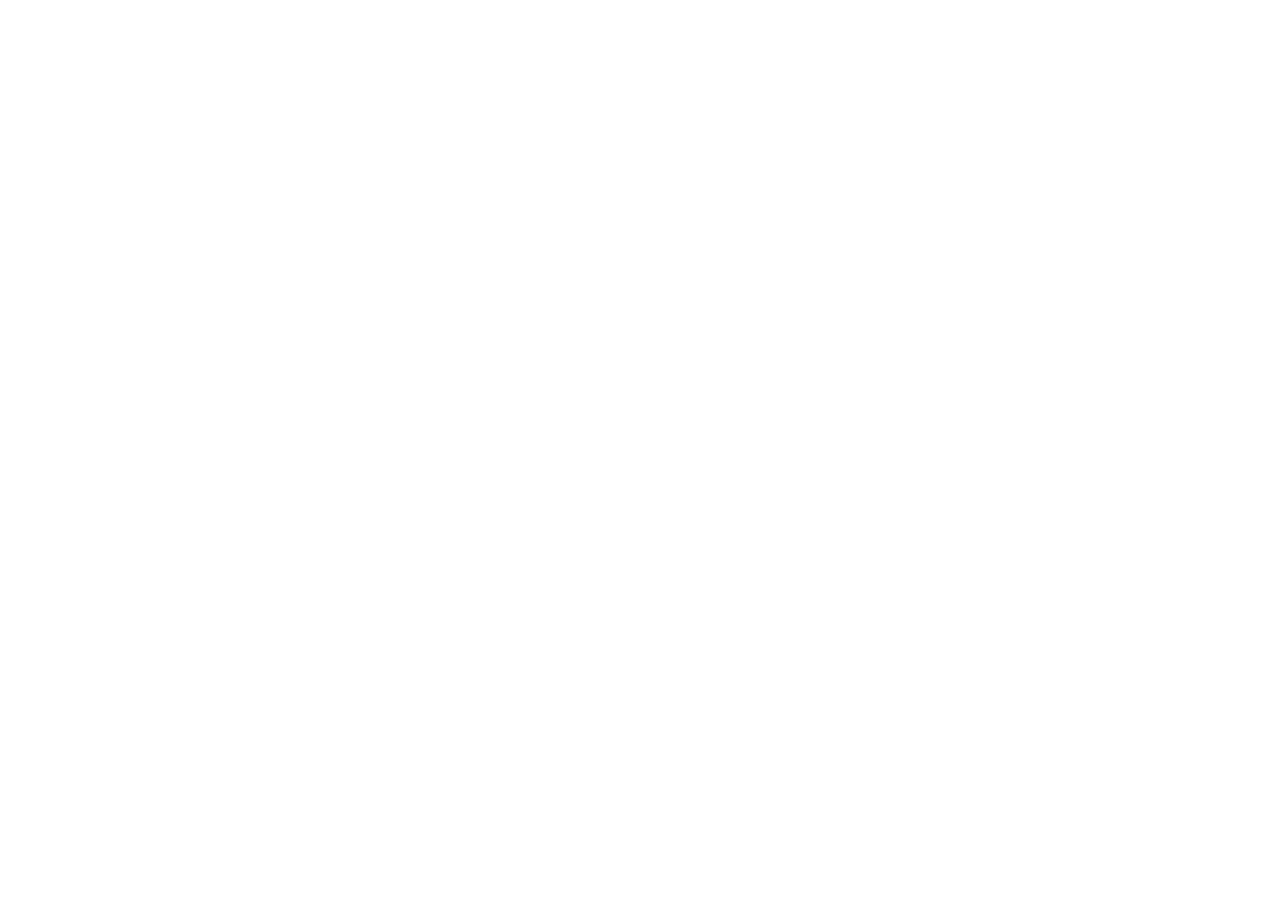
==== index.html @ 5ee7a1ef "feat(root): add og image to index Declare open graph image metadata for link previews." ====
<!doctype html>
<html lang="en">
<head>
  <meta charset="utf-8">
  <meta name="viewport" content="width=device-width, initial-scale=1">
  <link rel="stylesheet" href="/style.css">
  <link rel="icon" href="/favicon.ico">
  <link rel="icon" href="/assets/favicon.svg">
  <title>Den Renovatto</title>
  <meta name="description" content="Portfolio for UX/UI design case studies.">
  <meta property="og:title" content="Den Renovatto">
  <meta property="og:description" content="Portfolio for UX/UI Design case studies.">
  <meta property="og:image" content="https://denvatto.vercel.app/assets/og-portfolio.png">
  <script src="/script.js" defer></script>
</head>
<body>
</body>
</html>
---- style.css ----
:root {
  --black-raw: 0 0 0;
  --black: rgb(var(--black-raw));
  --white-raw: 255 255 255;
  --white: rgb(var(--white-raw));
  background-color: var(--black);
}

@media (prefers-color-scheme: light) {
  :root {
    background-color: var(--white);
  }
}
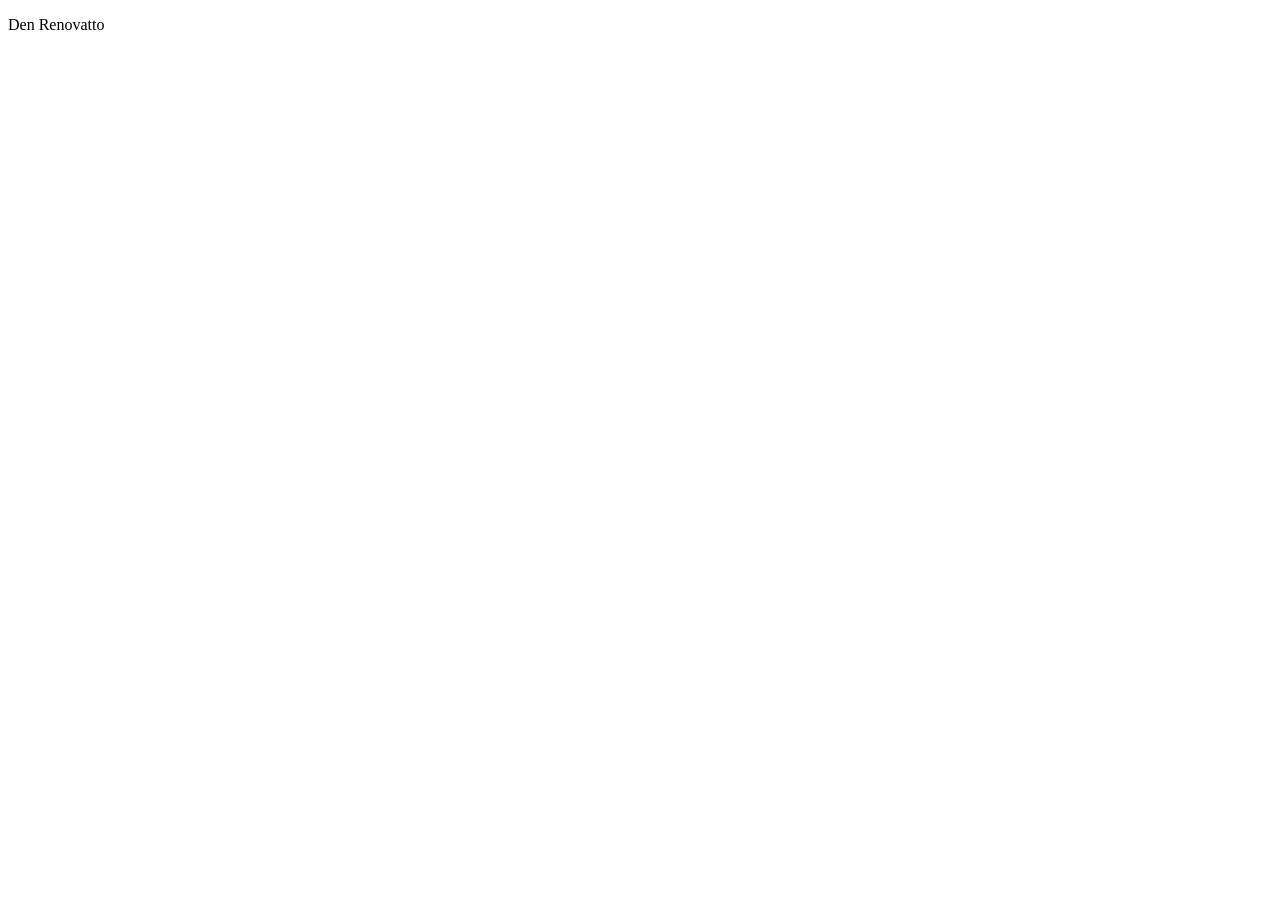
==== commit 294046a7: "feat(root): add name to index Add name as the main content of the root index to establish identity." ====
--- a/index.html
+++ b/index.html
@@ -11,8 +11,13 @@
   <meta property="og:title" content="Den Renovatto">
   <meta property="og:description" content="Portfolio for UX/UI Design case studies.">
   <meta property="og:image" content="https://denvatto.vercel.app/assets/og-portfolio.png">
+  <meta property="og:image:alt" content="Den Renovatto's Portfolio page placeholder image.">
+  <meta name="twitter:card" content="summary_large_image">
   <script src="/script.js" defer></script>
 </head>
 <body>
+  <main>
+    <p>Den Renovatto</p>
+  </main>
 </body>
 </html>
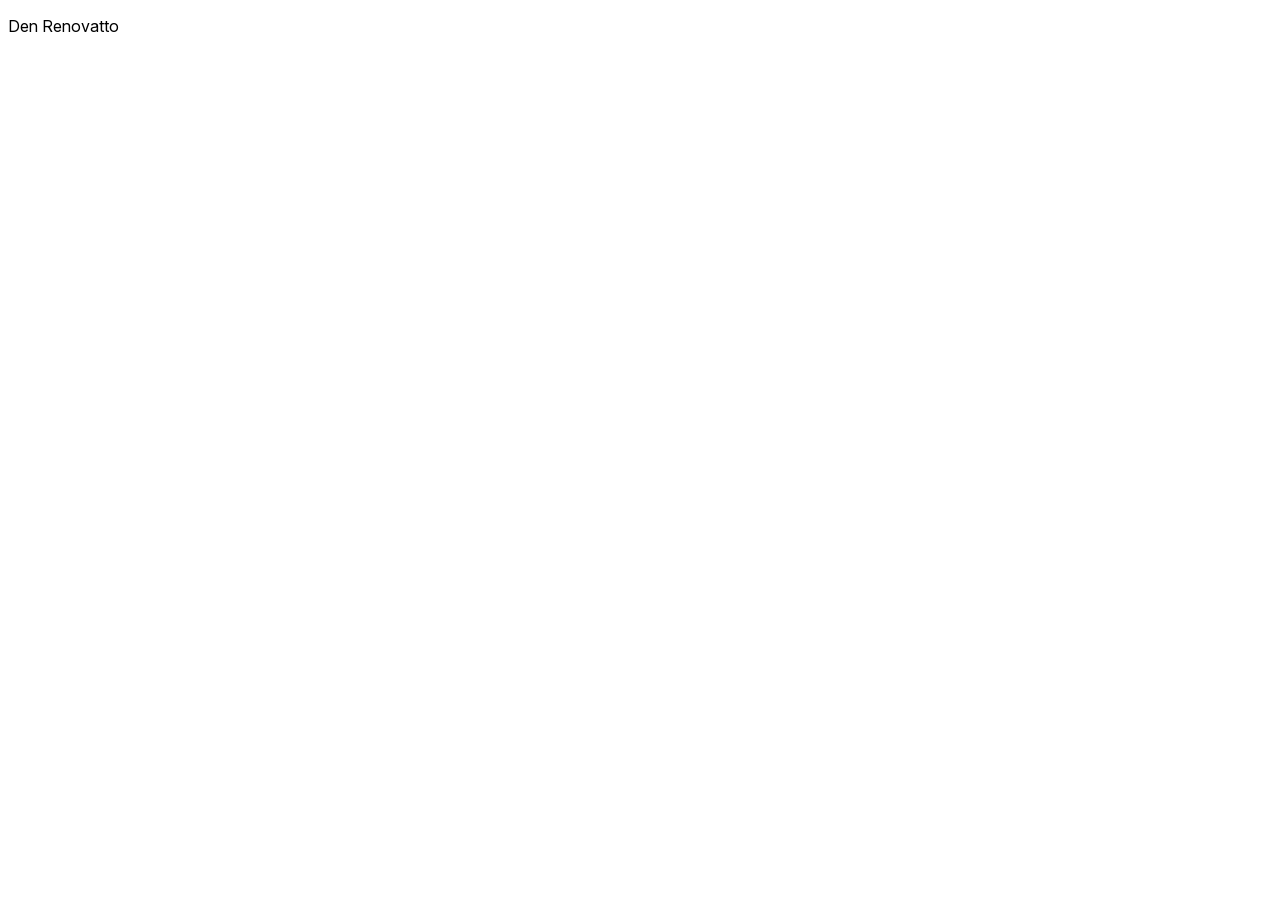
==== commit 8c048d9a: "feat: add color scheme to index Declare color-scheme meta tag so the browser adjusts native UI befor" ====
--- a/index.html
+++ b/index.html
@@ -3,6 +3,7 @@
 <head>
   <meta charset="utf-8">
   <meta name="viewport" content="width=device-width, initial-scale=1">
+  <meta name="color-scheme" content="dark light">
   <link rel="stylesheet" href="/style.css">
   <link rel="icon" href="/favicon.ico">
   <link rel="icon" href="/assets/favicon.svg">
@@ -13,6 +14,7 @@
   <meta property="og:image" content="https://denvatto.vercel.app/assets/og-portfolio.png">
   <meta property="og:image:alt" content="Den Renovatto's Portfolio page placeholder image.">
   <meta name="twitter:card" content="summary_large_image">
+  <meta name="google-site-verification" content="4nqj4Kqw-Qv01ZFVwNyWvSrXJnSMQH1SdyB-5QlbanE">
   <script src="/script.js" defer></script>
 </head>
 <body>
--- a/style.css
+++ b/style.css
@@ -1,13 +1,23 @@
+@font-face {
+  font-display: block;
+  font-family: "Inter";
+  font-weight: 100 900;
+  src: url(/assets/InterVariable.woff2);
+}
+
 :root {
   --black-raw: 0 0 0;
   --black: rgb(var(--black-raw));
   --white-raw: 255 255 255;
   --white: rgb(var(--white-raw));
   background-color: var(--black);
+  color: var(--white);
+  font-family: "Inter", sans-serif;
 }
 
 @media (prefers-color-scheme: light) {
   :root {
     background-color: var(--white);
+    color: var(--black);
   }
 }
